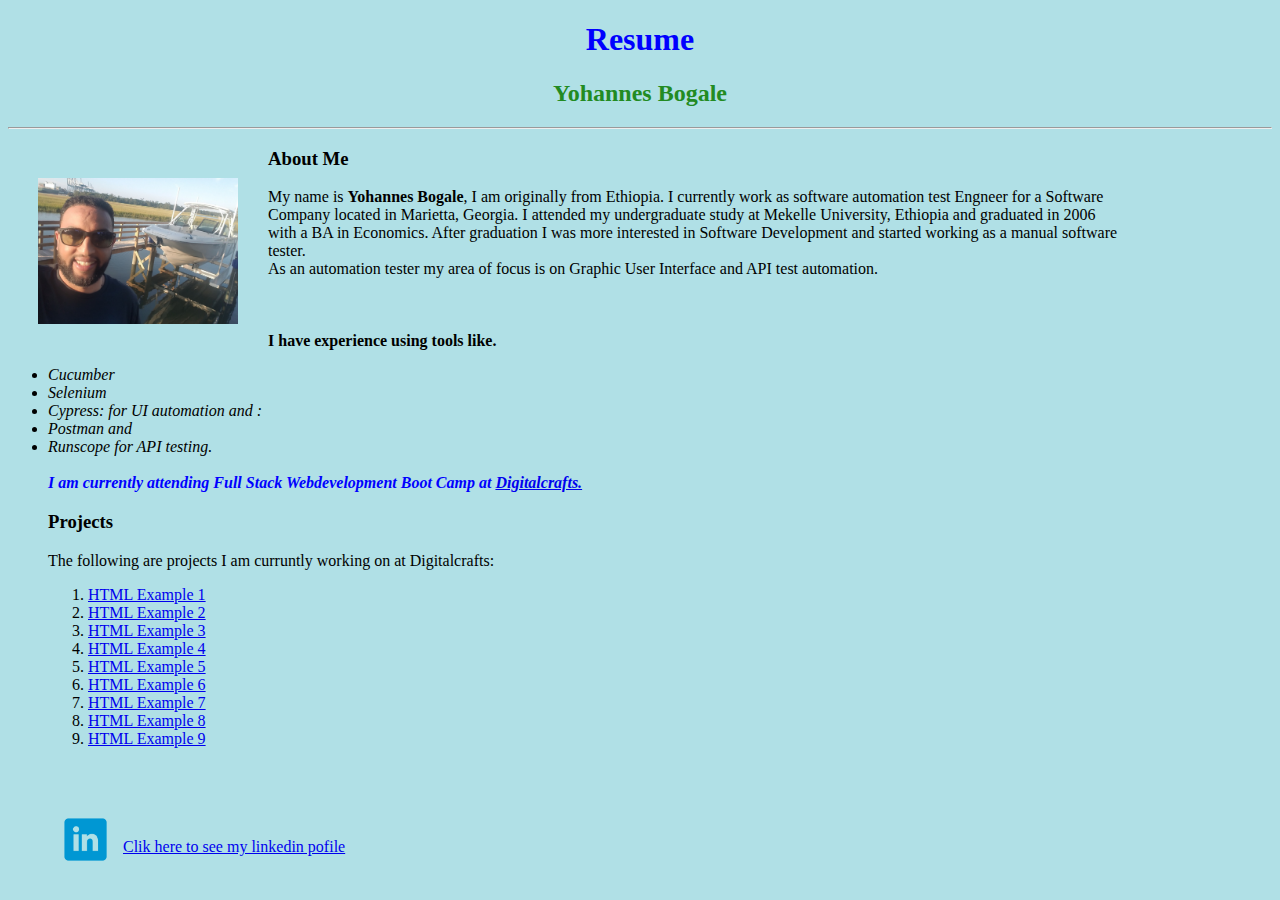
==== index.html @ 0c81cf1c "build resume" ====
<!DOCTYPE html>
<html>
<head>
    <title>Yohannes Resume</title>
</head>

<body style="background-color:powderblue">
    <h1 align="center" style="color:blue"> Resume</h1>
    <h2 align="center" style="color:forestgreen">Yohannes Bogale</h2>
   <b><hr/></b> 
    <div>
        <img src="image/yohannes-pic.jpg" alt="Yohannes Picture" width="200" align="left"
            style="padding: 30px; float: left;">
        <h3>About Me</h3>
        <p style="margin-right: 150px;font-family:fantasy" >
            My name is <b>Yohannes Bogale</b>, I am originally from Ethiopia.
            I currently work as software automation test Engneer for a Software Company located in Marietta, Georgia.
            I attended my undergraduate study at Mekelle University, Ethiopia and graduated in 2006 with a BA in
            Economics.
            After graduation I was more interested in Software Development and started working as a manual
            software tester.<br />
        

        As an automation tester my area of focus is on Graphic User Interface and API test automation.<br /><br />
            <br /><br />
            <b>I have experience using tools like.</b>

        </p>
        <ul>
            <li><i>Cucumber</i></li>
            <li><i>Selenium</i></li>
            <li><i>Cypress: for UI automation and :</i></li>
            <li><i>Postman and</i></li>
            <li><i>Runscope for API testing.</i></li> <br>
            <em style="color:blue"><b>I am currently attending Full Stack Webdevelopment Boot Camp at <a href="https://www.digitalcrafts.com/atlanta-campus.html" target="-blank">Digitalcrafts.</a></b></em><br />

            <div>
                <h3>Projects</h3>
                <p>The following are projects I am curruntly working on at Digitalcrafts:</p>
                <ol>
                    <li> <a href="https://github.com/yohannesbog/HTML101-EXERCISE1" target="_blank"> HTML Example 1</a>
                    </li>
                    <li> <a href="https://github.com/yohannesbog/HTML101-EXERCISE2" target="_blank"> HTML Example 2</a>
                    </li>
                    <li> <a href="https://github.com/yohannesbog/HTML101-EXAMPLE3" target="_blank"> HTML Example 3</a>
                    </li>
                    <li> <a href="https://github.com/yohannesbog/HTML10-EXAMPLE4" target="_blank"> HTML Example 4</a>
                    </li>
                    <li> <a href="https://github.com/yohannesbog/HTML101-EXAMPLE5" target="_blank"> HTML Example 5</a>
                    </li>
                    <li> <a href="https://github.com/yohannesbog/HTML101-EXAMPLE6" target="_blank"> HTML Example 6</a>
                    </li>
                    <li> <a href="https://github.com/yohannesbog/HTML101-EXAMPLE7" target="_blank"> HTML Example 7</a>
                    </li>
                    <li> <a href="https://github.com/yohannesbog/HTML101-EXAMPLE8" target="_blank"> HTML Example 8</a>
                    </li>
                    <li> <a href="https://github.com/yohannesbog/HTML10-EXAMPLE9" target="_blank"> HTML Example 9</a>
                    </li> <br /> <br />

                </ol>
            </div> <br />
            <div>
                <img src="image/linkeIn-logo.png" align="left" width="75"> <br/><br/>

                <a href="https://www.linkedin.com/in/yohannes-bogale-84a03279/" target="_blank"> Clik here to see my linkedin pofile</a>

            </div>

    </div>
</body>

</html>
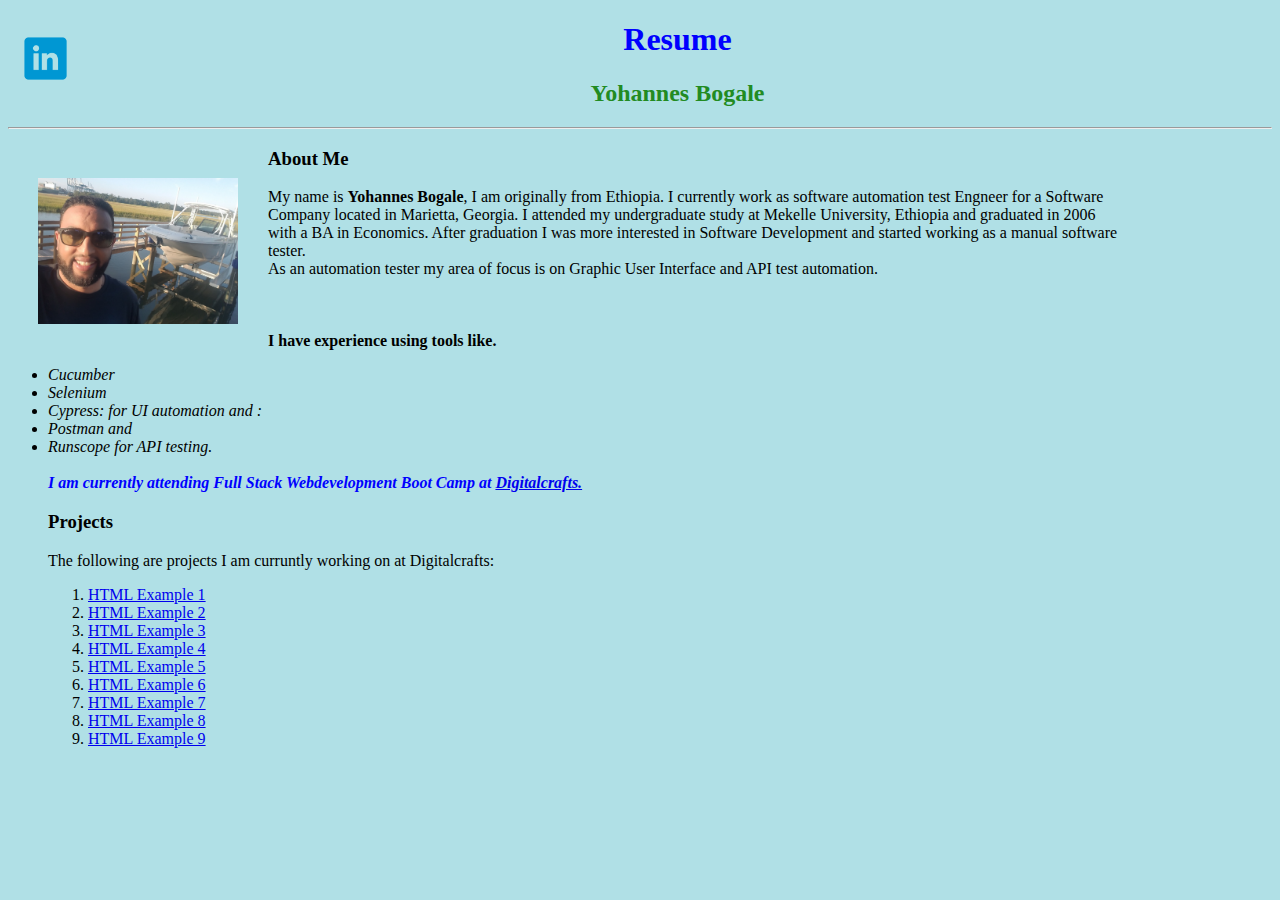
==== commit f235e0af: "fix linkedin logo" ====
--- a/index.html
+++ b/index.html
@@ -5,8 +5,9 @@
 </head>
 
 <body style="background-color:powderblue">
-    <h1 align="center" style="color:blue"> Resume</h1>
+    <h1 align="center" style="color:blue"> Resume <a href="https://www.linkedin.com/in/yohannes-bogale-84a03279/" target="_blank" > <img src="image/linkeIn-logo.png" align="left" width="75"></a></h1>
     <h2 align="center" style="color:forestgreen">Yohannes Bogale</h2>
+    
    <b><hr/></b> 
     <div>
         <img src="image/yohannes-pic.jpg" alt="Yohannes Picture" width="200" align="left"
@@ -58,13 +59,6 @@
                     </li> <br /> <br />
 
                 </ol>
-            </div> <br />
-            <div>
-                <img src="image/linkeIn-logo.png" align="left" width="75"> <br/><br/>
-
-                <a href="https://www.linkedin.com/in/yohannes-bogale-84a03279/" target="_blank"> Clik here to see my linkedin pofile</a>
-
-            </div>
 
     </div>
 </body>
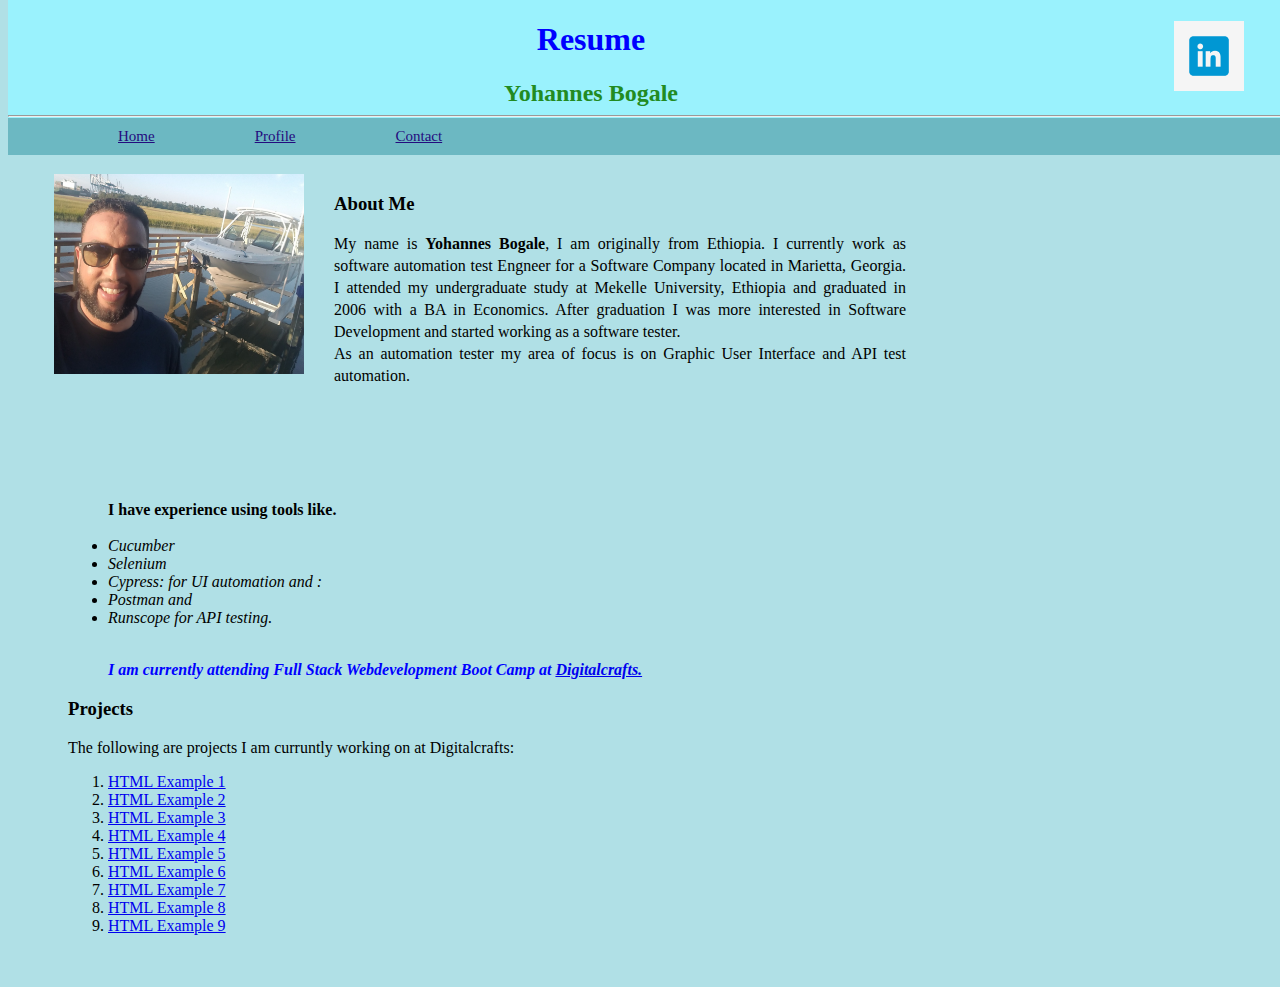
==== commit a758a36c: "resume exercise" ====
--- a/index.html
+++ b/index.html
@@ -1,66 +1,84 @@
 <!DOCTYPE html>
 <html>
+
 <head>
+    <link rel="stylesheet" href="index.css">
+
     <title>Yohannes Resume</title>
+
 </head>
 
-<body style="background-color:powderblue">
-    <h1 align="center" style="color:blue"> Resume <a href="https://www.linkedin.com/in/yohannes-bogale-84a03279/" target="_blank" > <img src="image/linkeIn-logo.png" align="left" width="75"></a></h1>
-    <h2 align="center" style="color:forestgreen">Yohannes Bogale</h2>
-    
-   <b><hr/></b> 
-    <div>
-        <img src="image/yohannes-pic.jpg" alt="Yohannes Picture" width="200" align="left"
-            style="padding: 30px; float: left;">
+<body>
+    <div id="header-container">
+        <h1 id="top-header"> Resume <a href="https://www.linkedin.com/in/yohannes-bogale-84a03279/" target="_blank">
+                <img id="photo-id" src="image/linkeIn-logo.png"></a>
+        </h1>
+        <h2 id="name-header">Yohannes Bogale</h2>
+        <hr /></b>
+</div>
+
+    <div class="navbar">
+            <a href="#">Home</a>
+            <a href="#">Profile</a>
+            <a href="contact.html">Contact</a>
+    </div>
+    <div class="content">
+        <img src="image/yohannes-pic.jpg" alt="Yohannes Picture" class="id-pic">
         <h3>About Me</h3>
-        <p style="margin-right: 150px;font-family:fantasy" >
+        <p class="about">
             My name is <b>Yohannes Bogale</b>, I am originally from Ethiopia.
             I currently work as software automation test Engneer for a Software Company located in Marietta, Georgia.
             I attended my undergraduate study at Mekelle University, Ethiopia and graduated in 2006 with a BA in
             Economics.
-            After graduation I was more interested in Software Development and started working as a manual
+            After graduation I was more interested in Software Development and started working as a
             software tester.<br />
-        
 
-        As an automation tester my area of focus is on Graphic User Interface and API test automation.<br /><br />
+
+            As an automation tester my area of focus is on Graphic User Interface and API test automation.<br /><br />
             <br /><br />
-            <b>I have experience using tools like.</b>
+        </p>
+    </div>
+    <ul class="tools">
+        <b>I have experience using tools like.</b> <br /><br />
+        <li><i>Cucumber</i></li>
+        <li><i>Selenium</i></li>
+        <li><i>Cypress: for UI automation and :</i></li>
+        <li><i>Postman and</i></li>
+        <li><i>Runscope for API testing.</i></li> <br>
 
+        <p id="status">
+                I am currently attending Full Stack Webdevelopment Boot Camp at <a
+                href="https://www.digitalcrafts.com/atlanta-campus.html"
+                target="-blank">Digitalcrafts.</a>
         </p>
-        <ul>
-            <li><i>Cucumber</i></li>
-            <li><i>Selenium</i></li>
-            <li><i>Cypress: for UI automation and :</i></li>
-            <li><i>Postman and</i></li>
-            <li><i>Runscope for API testing.</i></li> <br>
-            <em style="color:blue"><b>I am currently attending Full Stack Webdevelopment Boot Camp at <a href="https://www.digitalcrafts.com/atlanta-campus.html" target="-blank">Digitalcrafts.</a></b></em><br />
+    </ul>
 
-            <div>
-                <h3>Projects</h3>
-                <p>The following are projects I am curruntly working on at Digitalcrafts:</p>
-                <ol>
-                    <li> <a href="https://github.com/yohannesbog/HTML101-EXERCISE1" target="_blank"> HTML Example 1</a>
-                    </li>
-                    <li> <a href="https://github.com/yohannesbog/HTML101-EXERCISE2" target="_blank"> HTML Example 2</a>
-                    </li>
-                    <li> <a href="https://github.com/yohannesbog/HTML101-EXAMPLE3" target="_blank"> HTML Example 3</a>
-                    </li>
-                    <li> <a href="https://github.com/yohannesbog/HTML10-EXAMPLE4" target="_blank"> HTML Example 4</a>
-                    </li>
-                    <li> <a href="https://github.com/yohannesbog/HTML101-EXAMPLE5" target="_blank"> HTML Example 5</a>
-                    </li>
-                    <li> <a href="https://github.com/yohannesbog/HTML101-EXAMPLE6" target="_blank"> HTML Example 6</a>
-                    </li>
-                    <li> <a href="https://github.com/yohannesbog/HTML101-EXAMPLE7" target="_blank"> HTML Example 7</a>
-                    </li>
-                    <li> <a href="https://github.com/yohannesbog/HTML101-EXAMPLE8" target="_blank"> HTML Example 8</a>
-                    </li>
-                    <li> <a href="https://github.com/yohannesbog/HTML10-EXAMPLE9" target="_blank"> HTML Example 9</a>
-                    </li> <br /> <br />
-
-                </ol>
-
-    </div>
+    <div class="projects">
+            <h3>Projects</h3>
+            <p>The following are projects I am curruntly working on at Digitalcrafts:</p>
+            <ol>
+                <li> <a href="https://github.com/yohannesbog/HTML101-EXERCISE1" target="_blank"> HTML Example 1</a>
+                </li>
+                <li> <a href="https://github.com/yohannesbog/HTML101-EXERCISE2" target="_blank"> HTML Example 2</a>
+                </li>
+                <li> <a href="https://github.com/yohannesbog/HTML101-EXAMPLE3" target="_blank"> HTML Example 3</a>
+                </li>
+                <li> <a href="https://github.com/yohannesbog/HTML10-EXAMPLE4" target="_blank"> HTML Example 4</a>
+                </li>
+                <li> <a href="https://github.com/yohannesbog/HTML101-EXAMPLE5" target="_blank"> HTML Example 5</a>
+                </li>
+                <li> <a href="https://github.com/yohannesbog/HTML101-EXAMPLE6" target="_blank"> HTML Example 6</a>
+                </li>
+                <li> <a href="https://github.com/yohannesbog/HTML101-EXAMPLE7" target="_blank"> HTML Example 7</a>
+                </li>
+                <li> <a href="https://github.com/yohannesbog/HTML101-EXAMPLE8" target="_blank"> HTML Example 8</a>
+                </li>
+                <li> <a href="https://github.com/yohannesbog/HTML10-EXAMPLE9" target="_blank"> HTML Example 9</a>
+                </li> <br /> <br />
+    
+            </ol>
+    
+    </div> 
 </body>
 
-</html>+</html>
--- a/index.css
+++ b/index.css
@@ -0,0 +1,107 @@
+
+body{
+background-color: powderblue;
+position: absolute
+}
+
+#header-container {
+    overflow: hidden;
+    background-color: rgb(154, 242, 253);
+    position: fixed;
+    top: 0;
+    width: 120%;
+    text-align: center
+}
+
+#top-header {
+  color:blue;
+  display: block;
+  text-align: center;
+  text-decoration: none;
+ 
+    
+}
+
+.navbar {
+    overflow: hidden;
+    background-color:rgb(108, 184, 194);
+    position: fixed;
+    margin-top: 110px;
+    width: 120%;
+    padding: 10px;
+    float: center;
+
+  }
+  .navbar a {
+    float: left; 
+    display: block;
+    color: #240b7e;
+    text-align: center;
+    /* padding: 2px 2px; */
+    font-size: 15px;
+    margin-left: 100px;
+  }
+  
+
+.content{
+  padding: 16px;
+  margin-top: 150px;
+  margin-right: 250px;
+  height: auto; 
+  font-family: fantasy
+
+}
+
+#name-header {
+    color:forestgreen;
+padding: 0px;
+  text-align: auto;
+  text-decoration: none;
+  margin:auto
+
+
+}
+#photo-id {
+    float: right;
+    width: 70px;
+    height: 70px;
+    margin-right: 300px;
+    background-color: whitesmoke;
+
+}
+.content{
+    top: 100%;
+    left: 10%;
+    right: 5px;
+ }
+.id-pic {
+   width: 250px;
+   height: 200px;
+   float: left;
+   clear:left; 
+   background-color: white;
+   margin: 0px 30px 30px 30px;  
+}
+
+.about{
+margin-right: 100px;  
+text-align: justify;
+line-height: 22px
+}
+
+ul { 
+    margin-left: 60px;
+}
+
+#status{
+    font-weight: bold;
+    font-weight: 700;
+    font-style: italic;
+    color: blue;
+
+}
+
+.projects {
+    margin-left: 60px;
+
+}